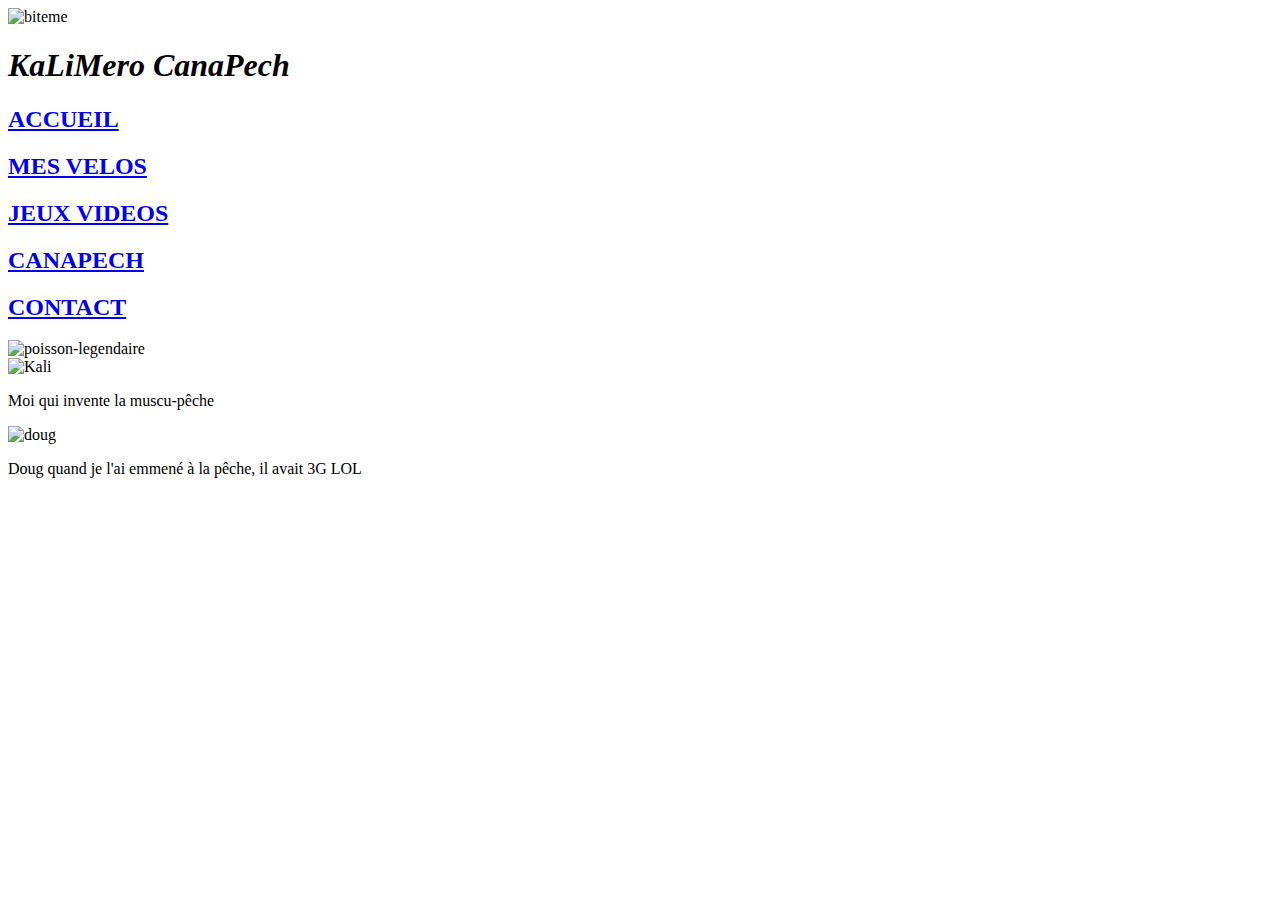
==== canapech.html @ 88377cbb "Kali CANAPECH" ====
<!DOCTYPE html>
<html lang="fr">
<head>
    <meta charset="UTF-8">
    <meta name="Canapech" content="Les plus belles canapech de KaLiMero">
    <link rel="stylesheet" href="Gandhi-Duch.github.io/style.css">
    <title>KaLiMero - CanaPech</title>
</head>
<body>

    <header>
        <div class="haut">
            <div class="hautg">
            <img class="logobiteme" src="Gandhi-Duch.github.io\photos\biteme2.jpg" alt="biteme">
            <h1 class="KC"><b><i>KaLiMero CanaPech</i></b></h1>
            </div>
            <div class="menu">
                <a href="index.html"><h2>ACCUEIL</h2></a>
                <a href="velo.html"><h2>MES VELOS</h2></a>
                <a href="JV.html"><h2>JEUX VIDEOS</h2></a>
                <a href="canapech.html"><h2>CANAPECH</h2></a>
                <a href="contact.html"><h2>CONTACT</h2></a>
            </div>
        </div>
        <img class="ban" src="Gandhi-Duch.github.io/photos/legendary.jpg" alt="poisson-legendaire">
    </header>
    <main>
        <div class="echauf">
            <img class="echaufgif" src="Gandhi-Duch.github.io\photos\echauff.gif" alt="Kali">
            <p class="descriptionechauff">Moi qui invente la muscu-pêche</p>
        </div>
        <div class="doug">
            <img class="douggif" src="Gandhi-Duch.github.io\photos\doug.gif" alt="doug">
            <p class="descriptiondoug">Doug quand je l'ai emmené à la pêche, il avait 3G LOL</p>
        </div>
    </main>

    <footer>

    </footer>
</body>
</html>
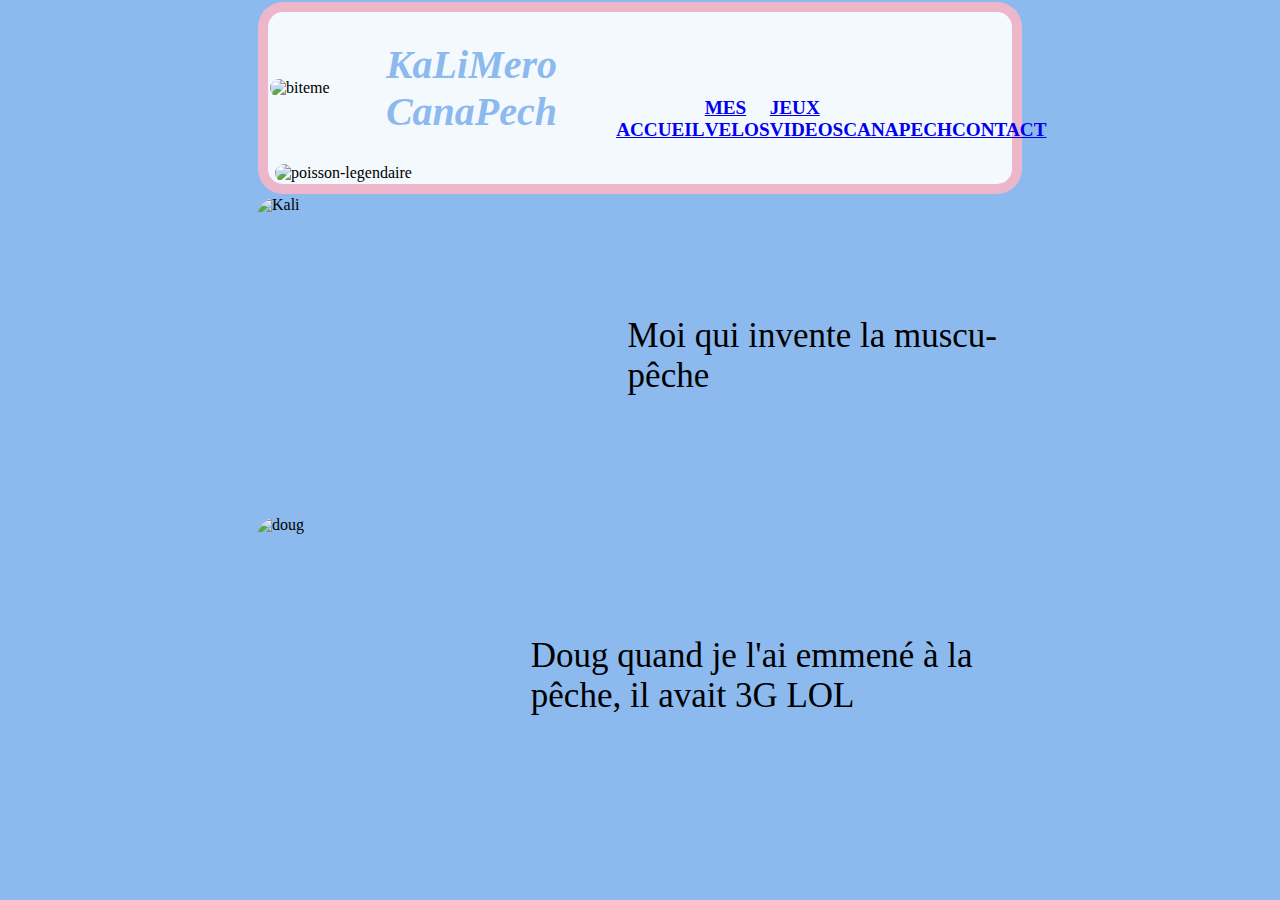
==== commit ac980c6c: "Update canapech.html" ====
--- a/canapech.html
+++ b/canapech.html
@@ -3,7 +3,7 @@
 <head>
     <meta charset="UTF-8">
     <meta name="Canapech" content="Les plus belles canapech de KaLiMero">
-    <link rel="stylesheet" href="Gandhi-Duch.github.io/style.css">
+    <link rel="stylesheet" href="style.css">
     <title>KaLiMero - CanaPech</title>
 </head>
 <body>
@@ -39,4 +39,4 @@
 
     </footer>
 </body>
-</html>+</html>
--- a/style.css
+++ b/style.css
@@ -0,0 +1,292 @@
+
+/* PARTIE COMMUN */
+
+body {
+    background-color: rgba(100, 162, 233, 0.745);
+    display:flex;
+    margin-left: 20%;
+    margin-right: 20%;
+    margin-top:0;
+    justify-content: center;
+    flex-direction: column;
+}
+.logobiteme {
+    width:150px;
+    border-radius: 25px;
+}
+.haut {
+    display: flex;
+    justify-content: space-between;
+}
+.hautg {
+    display: flex;
+    align-items: center;
+}
+.KC {
+    align-self: center;
+    font-family: Cambria, Cochin, Georgia, Times, 'Times New Roman', serif;
+    color: rgba(100, 162, 233, 0.745) ;
+    font-size: 40px;
+    margin-left: 20px;
+}
+.menu {
+    display: flex;
+    align-items: flex-end;
+    justify-content: space-around;
+    box-sizing: content-box;
+    width: 800px;
+    font-family: Cambria, Cochin, Georgia, Times, 'Times New Roman', serif;
+    font-size: 0.8rem;
+    border: 5px;
+    padding: 5px;
+
+}
+.menucolor {
+    color: #E78EA9;
+    background-color: #B9F8D3;
+    border-radius: 5px;
+    padding: 3px;
+    padding-bottom:0;
+    padding-top:0;
+    border: 1px solid rgba(100, 162, 233, 0.745) ;
+}
+.ban {
+    border-radius: 25px;
+    margin-top: 2px;
+    margin-left: 5px;
+    margin-right: 5px;
+    height: 300px;
+    width: 99%;
+    margin: bottom 0px;;
+}
+header {
+    background-color: rgba(255, 255, 255, 0.904);
+    margin:2px;
+    border: 10px;
+    padding:2px;
+    border-style: solid;
+    border-color: #e78ea99e ;
+    border-radius: 25px;
+}
+
+/* PARTIE COMMUN */
+
+/* PARTIE MAIN ACCUEIL */
+
+.index-main {
+    display: flex;
+    flex-direction: row;
+}
+.news {
+    display: flex;
+    flex-direction: column;
+    justify-content: flex-start;
+    background-color: #B9F8D3;
+    border-radius: 15px;
+    margin: 20px;
+    padding: 20px;
+    padding-top: 15px;
+    border: 1px solid #e78ea99e;
+    font-family: Cambria, Cochin, Georgia, Times, 'Times New Roman', serif;
+    font: bold;
+    font-size: 18px;
+    text-align-last: center;
+}
+.new1 {
+    display: flex;
+    text-align-last: left;
+    font-family: Cambria, Cochin, Georgia, Times, 'Times New Roman', serif;
+    font: bold;
+    font-size: 20px;
+}
+.new2 {
+    display: flex;
+    text-align-last: left;
+    font-family: Cambria, Cochin, Georgia, Times, 'Times New Roman', serif;
+    font: bold;
+    font-size: 20px;
+}
+.new3 {
+    display: flex;
+    text-align-last: left;
+    font-family: Cambria, Cochin, Georgia, Times, 'Times New Roman', serif;
+    font: bold;
+    font-size: 20px;
+}
+.new4 {
+    display: flex;
+    text-align-last: left;
+    font-family: Cambria, Cochin, Georgia, Times, 'Times New Roman', serif;
+    font: bold;
+    font-size: 20px;
+}
+.new5 {
+    display: flex;
+    text-align-last: left;
+    font-family: Cambria, Cochin, Georgia, Times, 'Times New Roman', serif;
+    font: bold;
+    font-size: 20px;
+}
+.logonews {
+    height: 95px;
+    border: 3px solid rgba(0, 0, 0, 0.262);
+    border-radius: 15px;
+    margin-right: 10px;
+    width: 100px;
+}
+.calimero {
+    display: flex;
+    flex-direction: column;
+    justify-content: flex-start;
+    background-color: #E78EA9 ;
+    border-radius: 15px;
+    margin: 20px;
+    padding: 20px;
+    padding-top: 15px;
+    border: 1px solid #B9F8D3;
+
+}
+.imgkali {
+    height: 200px;
+    border-radius: 15px;
+}
+.description {
+    align-self: center;
+    font-family: Cambria, Cochin, Georgia, Times, 'Times New Roman', serif;
+    font: bold;
+    font-size: 18px;
+    text-align-last: center;
+}
+.logo {
+    display: flex;
+    justify-content: space-around;
+}
+.didi {
+    height:50px;
+    width: 50px;
+    border-radius: 10px;
+}
+.twitter {
+    height:50px;
+    width: 50px;
+    border-radius: 10px;
+}
+.insta {
+    height:55px;
+    width: 55px;
+    border-radius: 10px;
+}
+
+/* PARTIE MAIN ACCUEIL */
+
+/* Partie VELO */
+
+.descriptionvelo {
+    text-align-last: center;
+    font-family: Cambria, Cochin, Georgia, Times, 'Times New Roman', serif;
+    font: bold;
+    font-size: 40px;
+    margin:5%;
+}
+
+/* Partie VELO */
+
+.ragecali {
+    display: flex;
+    margin-left: 33%;
+    height: 300px;
+}
+/* Partie JEUX VIDEOS */
+.logojv {
+    height: 95px;
+    border: 1px solid rgb(0, 0, 0);
+    border-radius: 15px;
+    margin-right: 5px;
+    width: 100px;
+}
+.jv1 {
+    display: flex;
+}
+.jv2 {
+    display: flex;
+}
+.jv3 {
+    display: flex;
+}
+.jv4 {
+    display: flex;
+}
+.jv5 {
+    display: flex;
+}
+.cjv {
+    display: flex;
+    flex-direction: column;
+    justify-content: flex-start;
+    background-color: #B9F8D3;
+    border-radius: 15px;
+    margin: 20px;
+    padding: 20px;
+    padding-top: 15px;
+    border: 1px solid #070103;
+    font-family: Cambria, Cochin, Georgia, Times, 'Times New Roman', serif;
+    font: bold;
+    font-size: 25px;
+}
+/* Partie JEUX VIDEOS */
+
+/* Partie CANAPECH */
+
+.echauf {
+    display: flex;
+}
+.echaufgif{
+    height: 300px;
+    width: 400px;
+    border-radius: 25px;
+    margin-bottom:20px;
+}
+.descriptionechauff {
+    display: flex;
+    align-self: center;
+    font-family: Cambria, Cochin, Georgia, Times, 'Times New Roman', serif;
+    font: bold;
+    font-size: 35px;
+    margin-left:20px;
+}
+.doug {
+    display: flex;
+}
+.douggif {
+    height: 300px;
+    width: 400px;
+    border-radius: 25px;
+    margin-bottom:20px;
+}
+.descriptiondoug {
+    display: flex;
+    align-self: center;
+    font-family: Cambria, Cochin, Georgia, Times, 'Times New Roman', serif;
+    font: bold;
+    font-size: 35px;
+    margin-left:20px;
+}
+/* Partie CANAPECH */
+
+/* Partie CONTACT */
+
+.contact {
+    display: flexbox;
+    align-self: center;
+    font-family: Cambria, Cochin, Georgia, Times, 'Times New Roman', serif;
+    font: bold;
+    font-size: 35px;
+    margin-left:20px;
+    background-color: #B9F8D3;
+    border-radius: 15px;
+    margin: 20px;
+    padding: 20px;
+    padding-top: 15px;
+}
+
+/* Partie CONTACT */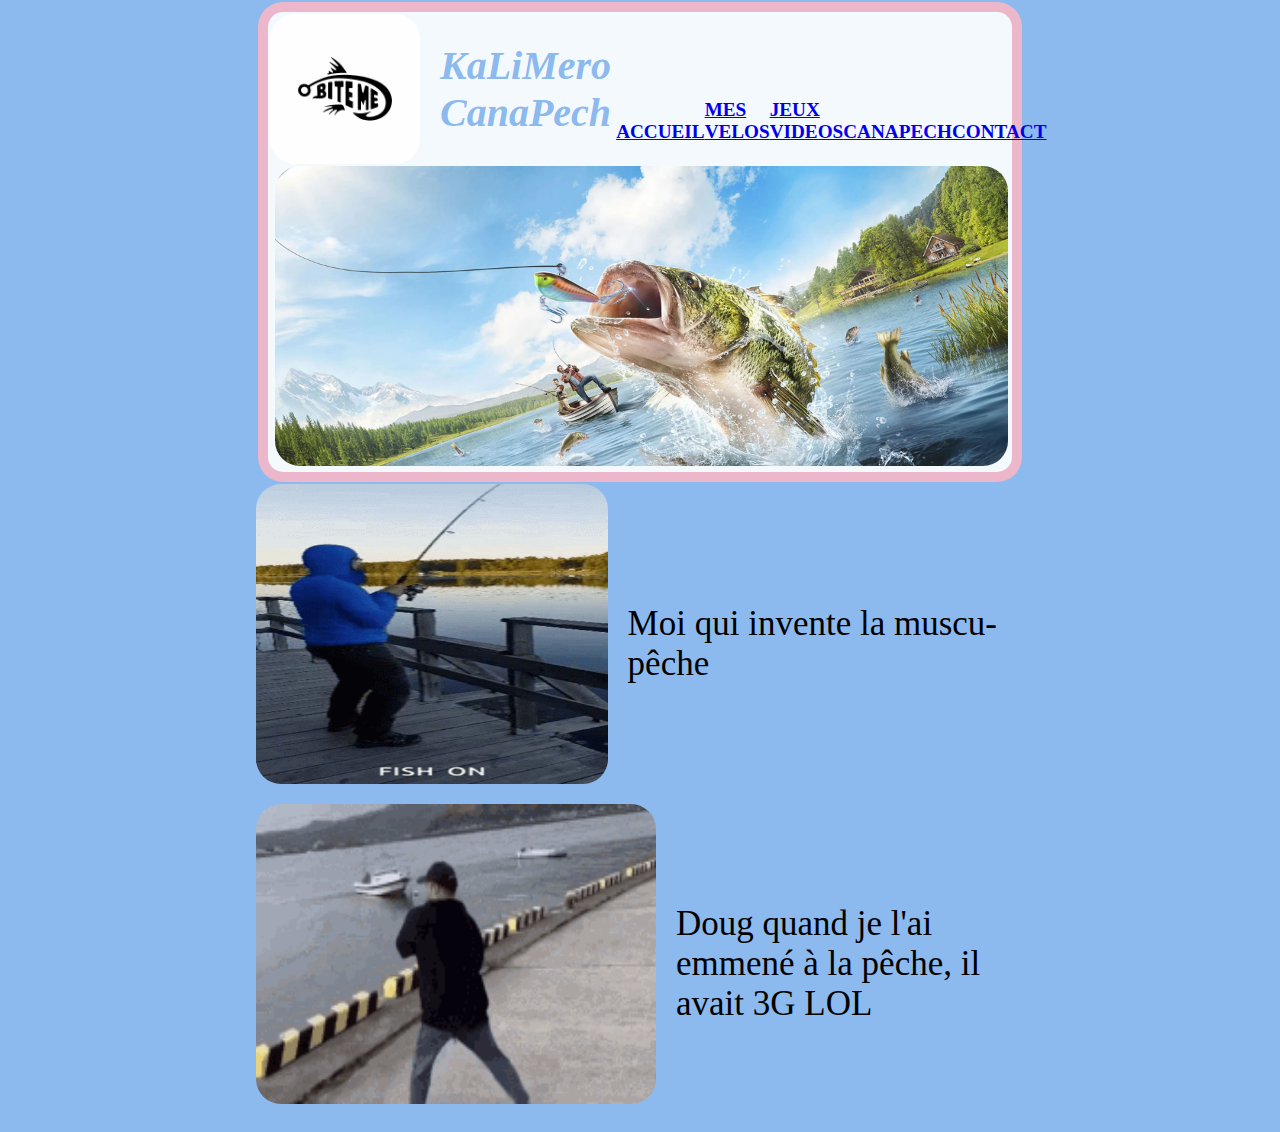
==== commit 940f818d: "Update canapech.html" ====
--- a/canapech.html
+++ b/canapech.html
@@ -11,7 +11,7 @@
     <header>
         <div class="haut">
             <div class="hautg">
-            <img class="logobiteme" src="Gandhi-Duch.github.io\photos\biteme2.jpg" alt="biteme">
+            <img class="logobiteme" src="photos/biteme2.jpg" alt="biteme">
             <h1 class="KC"><b><i>KaLiMero CanaPech</i></b></h1>
             </div>
             <div class="menu">
@@ -22,15 +22,15 @@
                 <a href="contact.html"><h2>CONTACT</h2></a>
             </div>
         </div>
-        <img class="ban" src="Gandhi-Duch.github.io/photos/legendary.jpg" alt="poisson-legendaire">
+        <img class="ban" src="photos/legendary.jpg" alt="poisson-legendaire">
     </header>
     <main>
         <div class="echauf">
-            <img class="echaufgif" src="Gandhi-Duch.github.io\photos\echauff.gif" alt="Kali">
+            <img class="echaufgif" src="photos/echauff.gif" alt="Kali">
             <p class="descriptionechauff">Moi qui invente la muscu-pêche</p>
         </div>
         <div class="doug">
-            <img class="douggif" src="Gandhi-Duch.github.io\photos\doug.gif" alt="doug">
+            <img class="douggif" src="photos/doug.gif" alt="doug">
             <p class="descriptiondoug">Doug quand je l'ai emmené à la pêche, il avait 3G LOL</p>
         </div>
     </main>
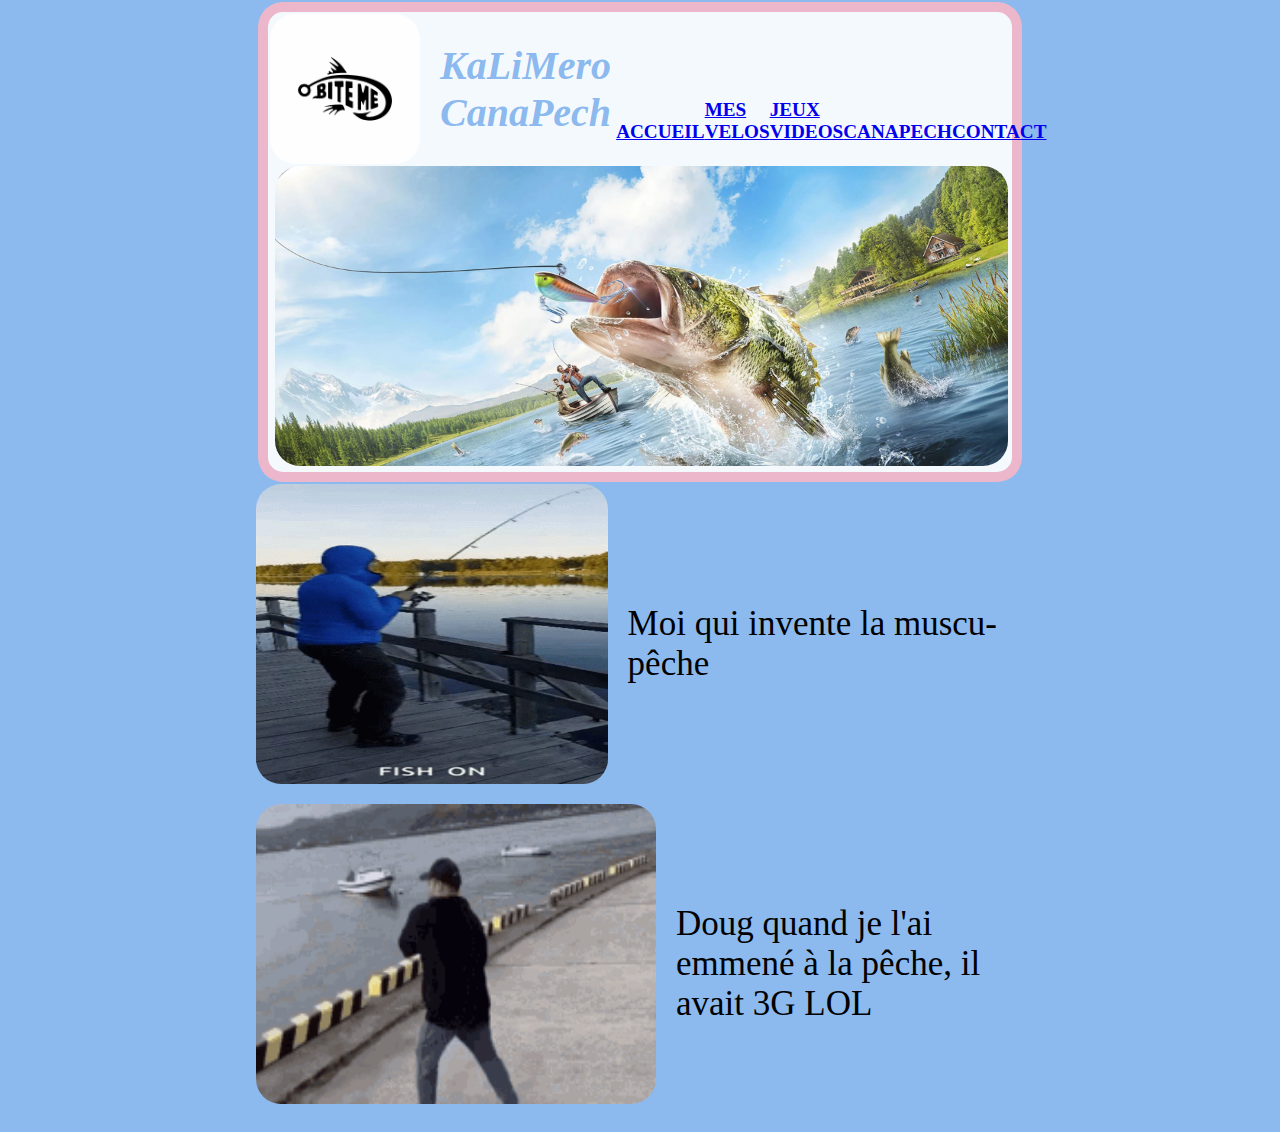
==== commit 09238e2b: "Update canapech.html" ====
--- a/canapech.html
+++ b/canapech.html
@@ -4,6 +4,7 @@
     <meta charset="UTF-8">
     <meta name="Canapech" content="Les plus belles canapech de KaLiMero">
     <link rel="stylesheet" href="style.css">
+    <link rel="icon" href="photos/favicon.ico">
     <title>KaLiMero - CanaPech</title>
 </head>
 <body>
